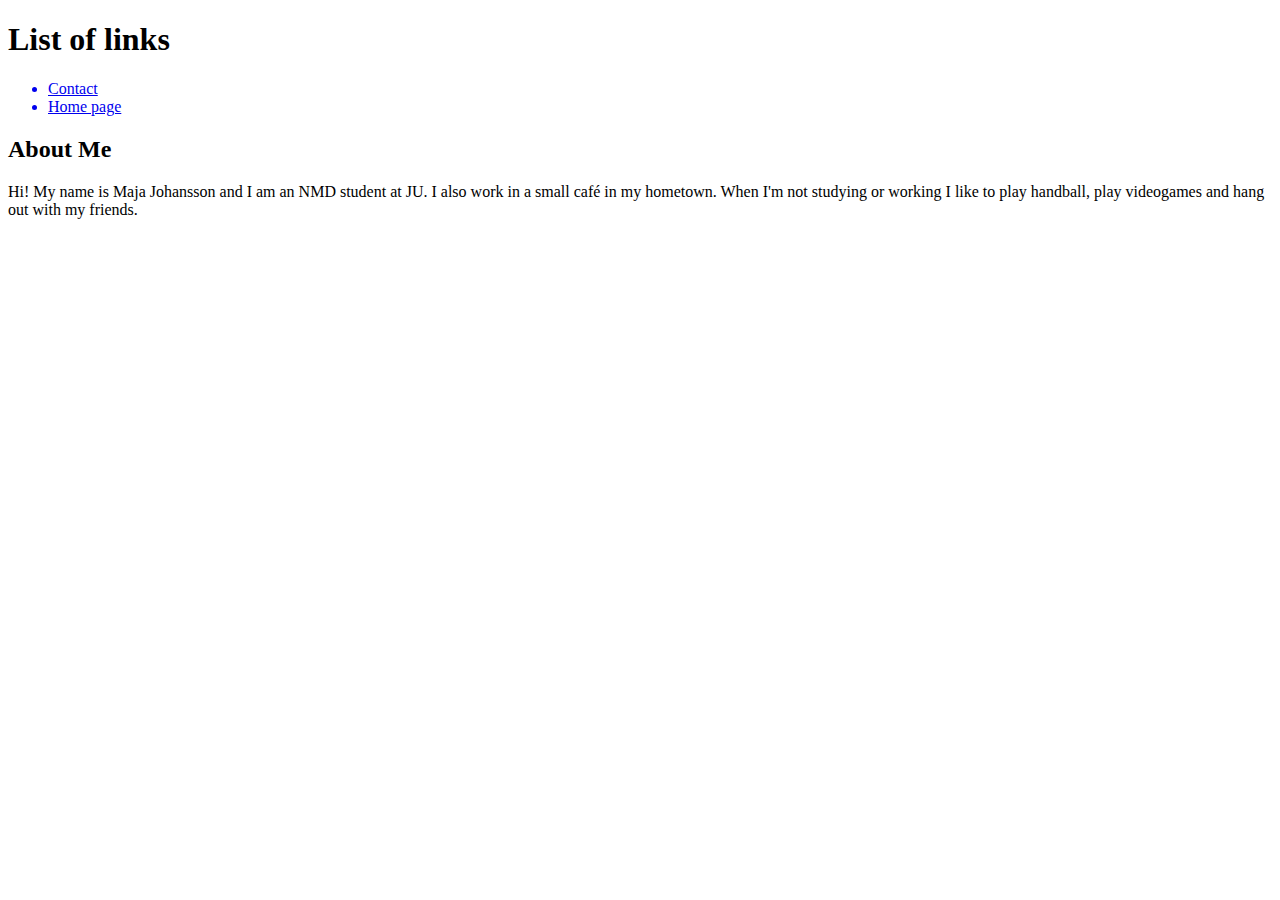
==== index.html @ 9db5cc65 "Add files via upload" ====
<!DOCTYPE html>
<html lang="en">
<head>
    <meta charset="UTF-8">
    <meta name="viewport" content="width=15cm-width, initial-scale=1.0">
    <title>Document</title>
    <link rel="stylesheet" href=css/main.css>

</head>
<body>
    <header>
        <h1>List of links</h1>
    </header>
    <nav>
        <ul>
            <a href="contact.html">
                <li>Contact</li>
            </a>
            <a href="#">
                <li>Home page</li>
            </a>
        </ul>
    </nav>
    <main>
        <h2>About Me</h2>
        <p>Hi! My name is Maja Johansson and I am an NMD student at JU. I also work in a small café in my hometown.
            When I'm not studying or working I like to play handball, play videogames and hang out with my friends.</p>
    </main>
    <footer>
    </footer>
</body>
</html>
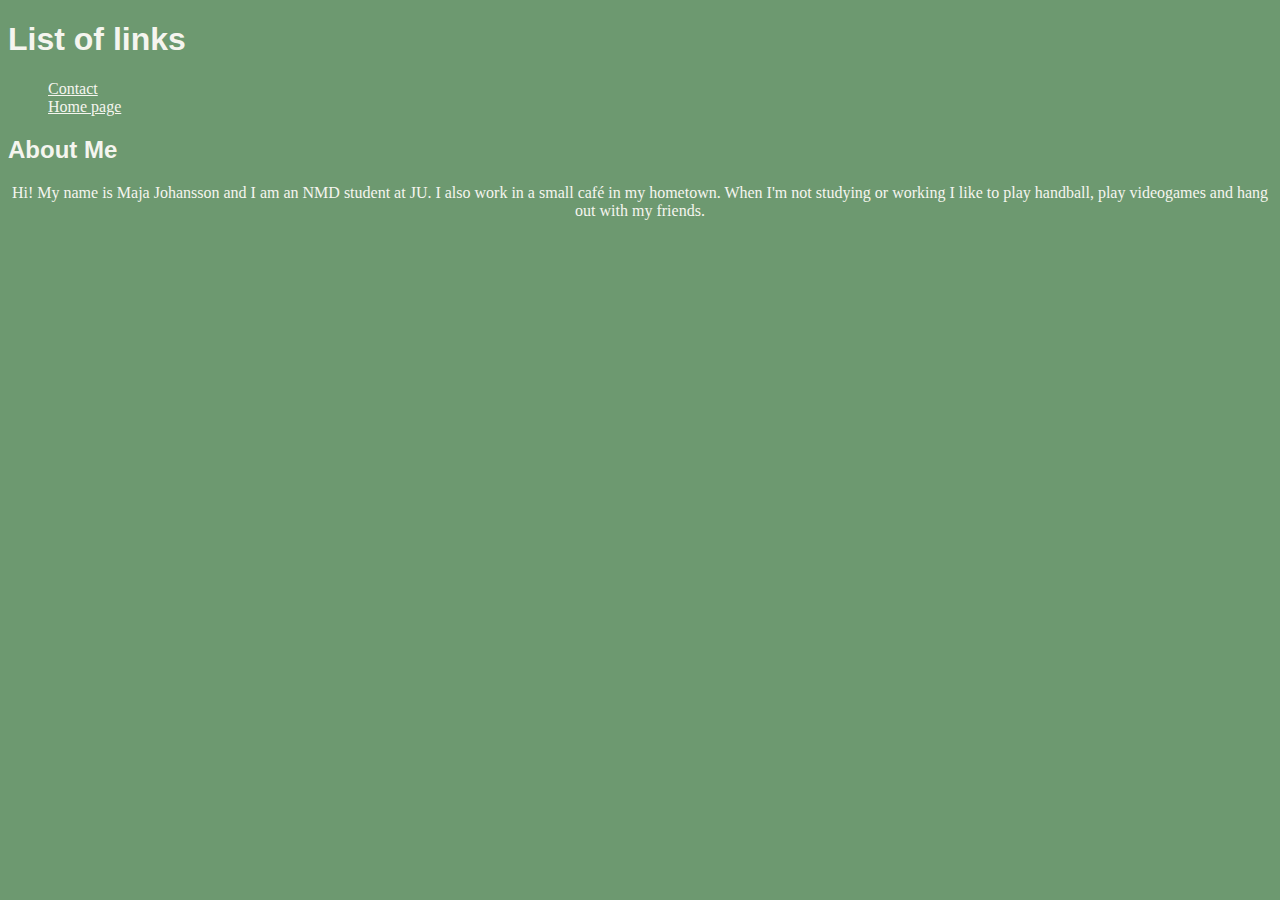
==== commit ce9f0be5: "Update index.html" ====
--- a/index.html
+++ b/index.html
@@ -4,9 +4,9 @@
     <meta charset="UTF-8">
     <meta name="viewport" content="width=15cm-width, initial-scale=1.0">
     <title>Document</title>
-    <link rel="stylesheet" href=css/main.css>
+    <link rel="stylesheet" href=main.css>
+</head>
 
-</head>
 <body>
     <header>
         <h1>List of links</h1>
@@ -29,4 +29,4 @@
     <footer>
     </footer>
 </body>
-</html>+</html>
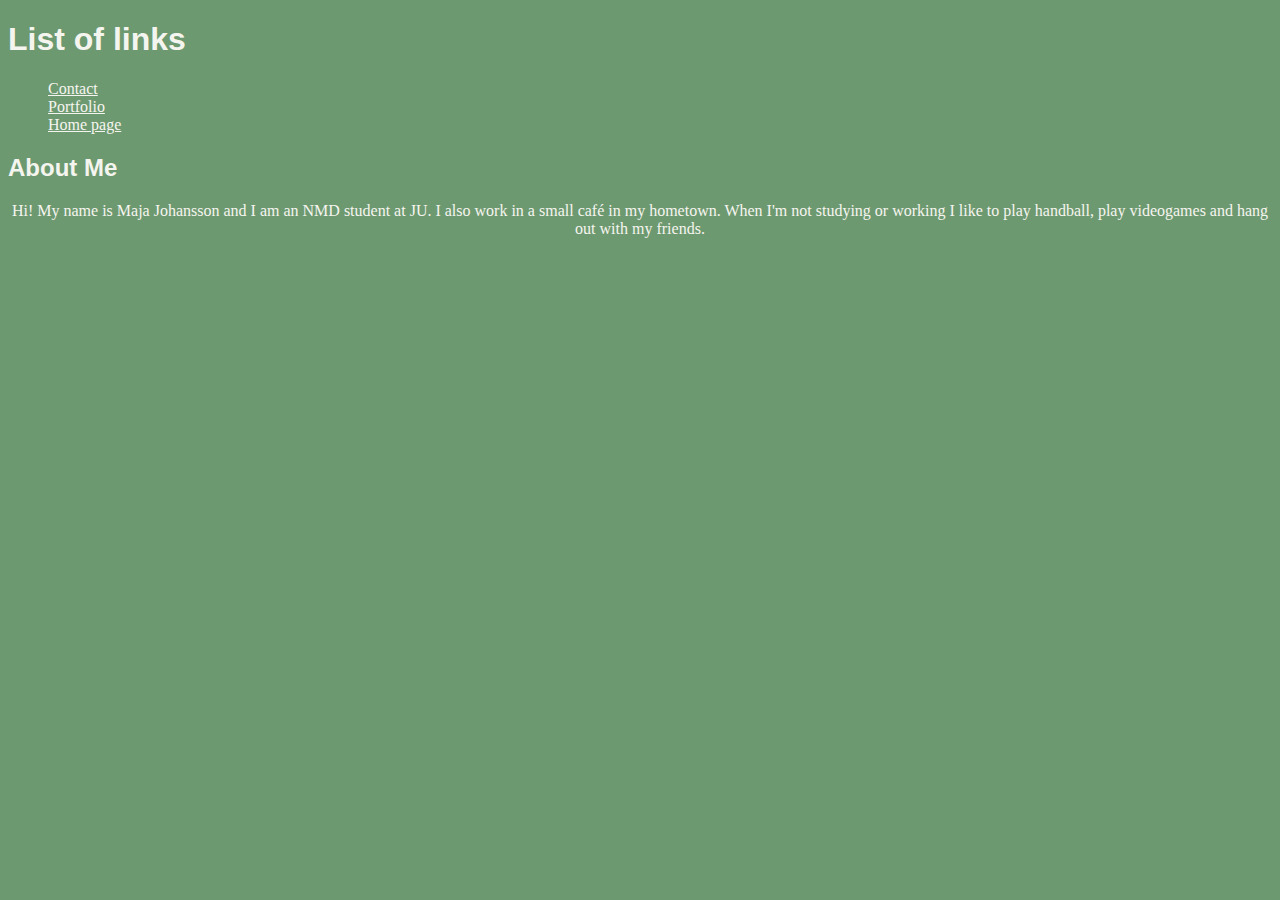
==== commit bbc4ea6d: "Update index.html" ====
--- a/index.html
+++ b/index.html
@@ -2,9 +2,9 @@
 <html lang="en">
 <head>
     <meta charset="UTF-8">
-    <meta name="viewport" content="width=15cm-width, initial-scale=1.0">
+    <meta name="viewport" content="width=15cm-width, initial-scale=0">
     <title>Document</title>
-    <link rel="stylesheet" href=main.css>
+    <link rel="stylesheet" href="main.css">
 </head>
 
 <body>
@@ -15,6 +15,9 @@
         <ul>
             <a href="contact.html">
                 <li>Contact</li>
+            </a>
+            <a href="portfolio.html">
+                <li>Portfolio</li>
             </a>
             <a href="#">
                 <li>Home page</li>
--- a/main.css
+++ b/main.css
@@ -0,0 +1,28 @@
+*{
+    background-color: rgb(109, 153, 112);
+}
+body{
+    color:rgb(245, 245, 239);
+}
+
+p{
+    color: rgb(245, 245, 239);
+    text-align: center;
+}
+
+p1{
+    color: rgb(245, 245, 239);
+    text-align: center;
+}
+  
+h1, h2, h3{
+    font-family:'Gill Sans', 'Gill Sans MT', Calibri, 'Trebuchet MS', sans-serif;
+}
+
+ul {
+    list-style: none;
+}
+
+a {
+    color: rgb(245, 245, 239);
+}
